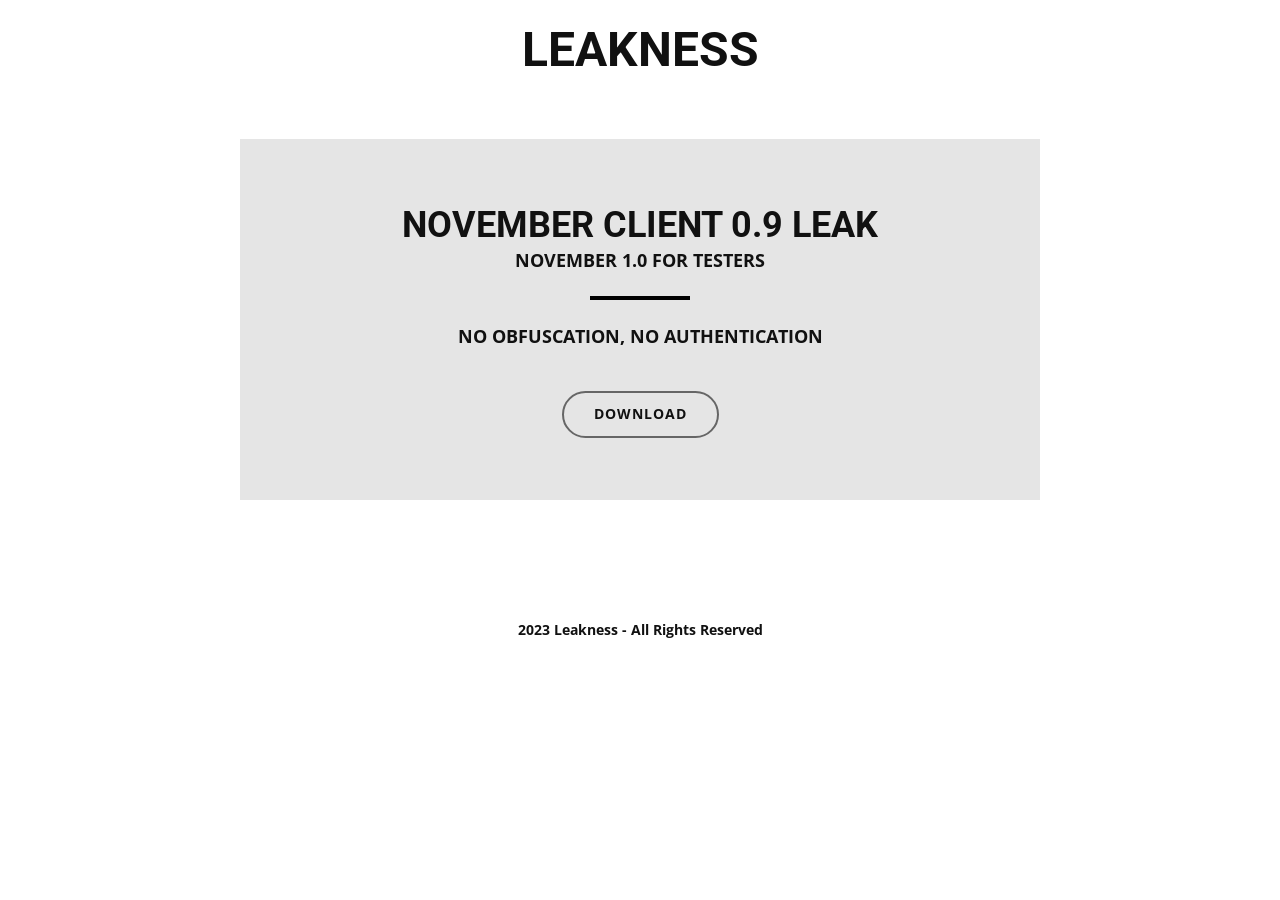
==== index.html @ 64492aba "Add files via upload" ====
<!DOCTYPE html>
<html style="font-size: 16px;" lang="pl"><head>
    <meta name="viewport" content="width=device-width, initial-scale=1.0">
    <meta charset="utf-8">
    <meta name="keywords" content="Pexema Discord Servers, Beta">
    <meta name="description" content="">
    <title>Strona główna</title>
    <link rel="stylesheet" href="nicepage.css" media="screen">
<link rel="stylesheet" href="Strona-główna.css" media="screen">
    <script class="u-script" type="text/javascript" src="jquery.js" defer=""></script>
    <script class="u-script" type="text/javascript" src="nicepage.js" defer=""></script>
    <meta name="generator" content="Nicepage 5.2.4, nicepage.com">
    <link id="u-theme-google-font" rel="stylesheet" href="https://fonts.googleapis.com/css?family=Roboto:100,100i,300,300i,400,400i,500,500i,700,700i,900,900i|Open+Sans:300,300i,400,400i,500,500i,600,600i,700,700i,800,800i">
    
    
    <script type="application/ld+json">{
		"@context": "http://schema.org",
		"@type": "Organization",
		"name": ""
}</script>
    <meta name="theme-color" content="#478ac9">
    <meta property="og:title" content="Strona główna">
    <meta property="og:type" content="website">
  </head>
  <body data-home-page="Strona-główna.html" data-home-page-title="Strona główna" class="u-body u-overlap u-xl-mode" data-lang="pl"><header class="u-align-center-sm u-align-center-xs u-clearfix u-header u-header" id="sec-9ce3"><div class="u-clearfix u-sheet u-sheet-1">
        <h1 class="u-align-center u-text u-text-1">LEAKNESS</h1>
      </div></header>
    <section class="u-align-center u-clearfix u-section-1" id="sec-adb2">
      <div class="u-clearfix u-sheet u-sheet-1">
        <div class="u-container-style u-grey-10 u-group u-group-1">
          <div class="u-container-layout u-container-layout-1">
            <h2 class="u-align-center u-text u-text-default u-text-1">NOVEMBER CLIENT 0.9 LEAK</h2>
            <p class="u-align-center u-text u-text-2">NOVEMBER 1.0 FOR TESTERS</p>
            <div class="u-border-4 u-border-black u-line u-line-horizontal u-line-1"></div>
            <p class="u-align-center u-text u-text-3">NO OBFUSCATION, NO AUTHENTICATION</p>
            <a href="https://anonfiles.com/z7m3UbX2yc/November_zip" class="u-border-2 u-border-grey-60 u-border-hover-grey-15 u-btn u-btn-round u-button-style u-hover-palette-1-base u-none u-radius-50 u-text-body-color u-btn-1">DOWNLOAD</a>
          </div>
        </div>
      </div>
    </section>
    
    
    <footer class="u-align-center u-clearfix u-footer u-white u-footer" id="sec-8dac"><div class="u-clearfix u-sheet u-sheet-1">
        <p class="u-small-text u-text u-text-variant u-text-1">2023 Leakness - All Rights Reserved</p>
      </div></footer>
  
</body></html>
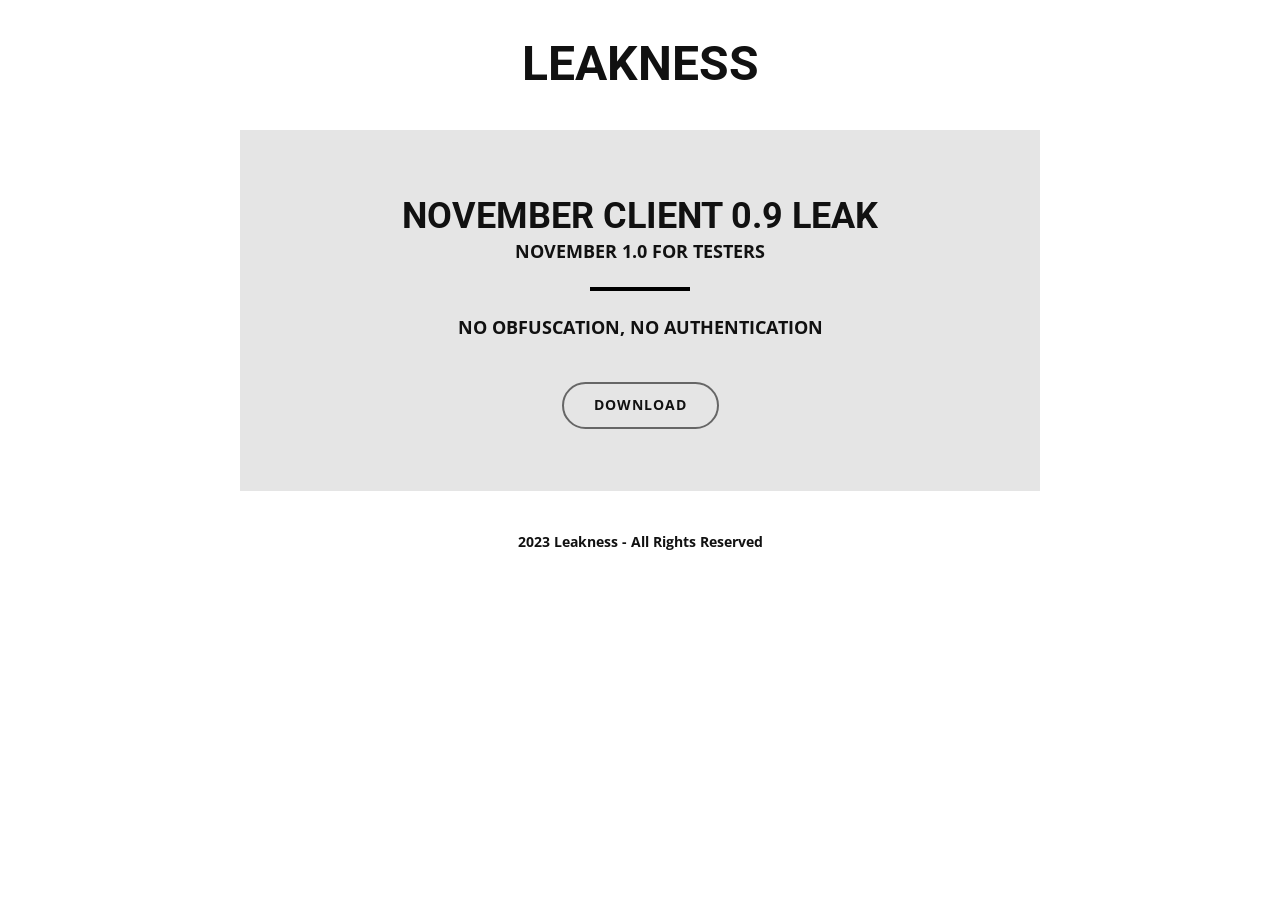
==== commit c93d25c5: "Add files via upload" ====
--- a/index.html
+++ b/index.html
@@ -4,9 +4,9 @@
     <meta charset="utf-8">
     <meta name="keywords" content="Pexema Discord Servers, Beta">
     <meta name="description" content="">
-    <title>Strona główna</title>
+    <title>Leakness</title>
     <link rel="stylesheet" href="nicepage.css" media="screen">
-<link rel="stylesheet" href="Strona-główna.css" media="screen">
+<link rel="stylesheet" href="Leakness.css" media="screen">
     <script class="u-script" type="text/javascript" src="jquery.js" defer=""></script>
     <script class="u-script" type="text/javascript" src="nicepage.js" defer=""></script>
     <meta name="generator" content="Nicepage 5.2.4, nicepage.com">
@@ -14,15 +14,15 @@
     
     
     <script type="application/ld+json">{
-		"@context": "http://schema.org",
-		"@type": "Organization",
+		"@context": "leakness.com",
+		"@type": "Company",
 		"name": ""
 }</script>
     <meta name="theme-color" content="#478ac9">
-    <meta property="og:title" content="Strona główna">
+    <meta property="og:title" content="Leakness">
     <meta property="og:type" content="website">
   </head>
-  <body data-home-page="Strona-główna.html" data-home-page-title="Strona główna" class="u-body u-overlap u-xl-mode" data-lang="pl"><header class="u-align-center-sm u-align-center-xs u-clearfix u-header u-header" id="sec-9ce3"><div class="u-clearfix u-sheet u-sheet-1">
+  <body data-home-page="Leakness.html" data-home-page-title="Leakness" class="u-body u-overlap u-xl-mode" data-lang="pl"><header class="u-align-center-sm u-align-center-xs u-clearfix u-header u-header" id="sec-9ce3"><div class="u-clearfix u-sheet u-sheet-1">
         <h1 class="u-align-center u-text u-text-1">LEAKNESS</h1>
       </div></header>
     <section class="u-align-center u-clearfix u-section-1" id="sec-adb2">
@@ -33,15 +33,14 @@
             <p class="u-align-center u-text u-text-2">NOVEMBER 1.0 FOR TESTERS</p>
             <div class="u-border-4 u-border-black u-line u-line-horizontal u-line-1"></div>
             <p class="u-align-center u-text u-text-3">NO OBFUSCATION, NO AUTHENTICATION</p>
-            <a href="https://anonfiles.com/z7m3UbX2yc/November_zip" class="u-border-2 u-border-grey-60 u-border-hover-grey-15 u-btn u-btn-round u-button-style u-hover-palette-1-base u-none u-radius-50 u-text-body-color u-btn-1">DOWNLOAD</a>
+            <a href="https://nicepage.com/pl/szablony-internetowe" class="u-border-2 u-border-grey-60 u-border-hover-grey-15 u-btn u-btn-round u-button-style u-hover-palette-1-base u-none u-radius-50 u-text-body-color u-btn-1">DOWNLOAD</a>
           </div>
         </div>
+        <p class="u-small-text u-text u-text-variant u-text-4">2023 Leakness - All Rights Reserved</p>
       </div>
     </section>
     
     
-    <footer class="u-align-center u-clearfix u-footer u-white u-footer" id="sec-8dac"><div class="u-clearfix u-sheet u-sheet-1">
-        <p class="u-small-text u-text u-text-variant u-text-1">2023 Leakness - All Rights Reserved</p>
-      </div></footer>
+    <footer class="u-align-center u-clearfix u-footer u-white u-footer" id="sec-8dac"><div class="u-clearfix u-sheet u-sheet-1"></div></footer>
   
 </body></html>
--- a/nicepage.css
+++ b/nicepage.css
@@ -38950,7 +38950,7 @@
 .u-header .u-text-1 {
   font-weight: 700;
   width: 417px;
-  margin: 24px auto 17px;
+  margin: 38px auto 3px;
 }
 
 
@@ -38968,19 +38968,9 @@
   min-height: 203px;
 }
 
-.u-footer .u-text-1 {
-  width: 417px;
-  font-weight: 700;
-  margin: 49px auto 60px;
-}
 
 
 
-@media (max-width: 575px) {
-  .u-footer .u-text-1 {
-    width: 340px;
-  }
-}
 
  /*begin-variables base-font-size*/ 
  html { font-size: 16px; }
--- a/Leakness.css
+++ b/Leakness.css
@@ -0,0 +1,88 @@
+.u-section-1 .u-sheet-1 {
+  min-height: 570px;
+}
+
+.u-section-1 .u-group-1 {
+  width: 800px;
+  min-height: 361px;
+  height: auto;
+  margin: 130px auto 0;
+}
+
+.u-section-1 .u-container-layout-1 {
+  padding: 30px 50px;
+}
+
+.u-section-1 .u-text-1 {
+  font-weight: 700;
+  margin: 37px auto 0;
+}
+
+.u-section-1 .u-text-2 {
+  font-weight: 700;
+  font-size: 1.125rem;
+  margin: 0;
+}
+
+.u-section-1 .u-line-1 {
+  width: 100px;
+  margin: 22px auto 0;
+}
+
+.u-section-1 .u-text-3 {
+  font-weight: 700;
+  font-size: 1.125rem;
+  margin: 22px 0 0;
+}
+
+.u-section-1 .u-btn-1 {
+  border-style: solid;
+  text-transform: uppercase;
+  font-size: 0.875rem;
+  letter-spacing: 1px;
+  font-weight: 700;
+  margin: 40px auto 0;
+}
+
+.u-section-1 .u-text-4 {
+  font-weight: 700;
+  width: 417px;
+  margin: 40px auto 17px;
+}
+
+@media (max-width: 1199px) {
+  .u-section-1 .u-group-1 {
+    height: auto;
+  }
+
+  .u-section-1 .u-line-1 {
+    height: 3px;
+  }
+}
+
+@media (max-width: 991px) {
+  .u-section-1 .u-group-1 {
+    width: 720px;
+  }
+
+  .u-section-1 .u-container-layout-1 {
+    padding-left: 30px;
+    padding-right: 30px;
+  }
+}
+
+@media (max-width: 767px) {
+  .u-section-1 .u-group-1 {
+    width: 540px;
+  }
+}
+
+@media (max-width: 575px) {
+  .u-section-1 .u-group-1 {
+    width: 340px;
+  }
+
+  .u-section-1 .u-text-4 {
+    width: 340px;
+  }
+}
